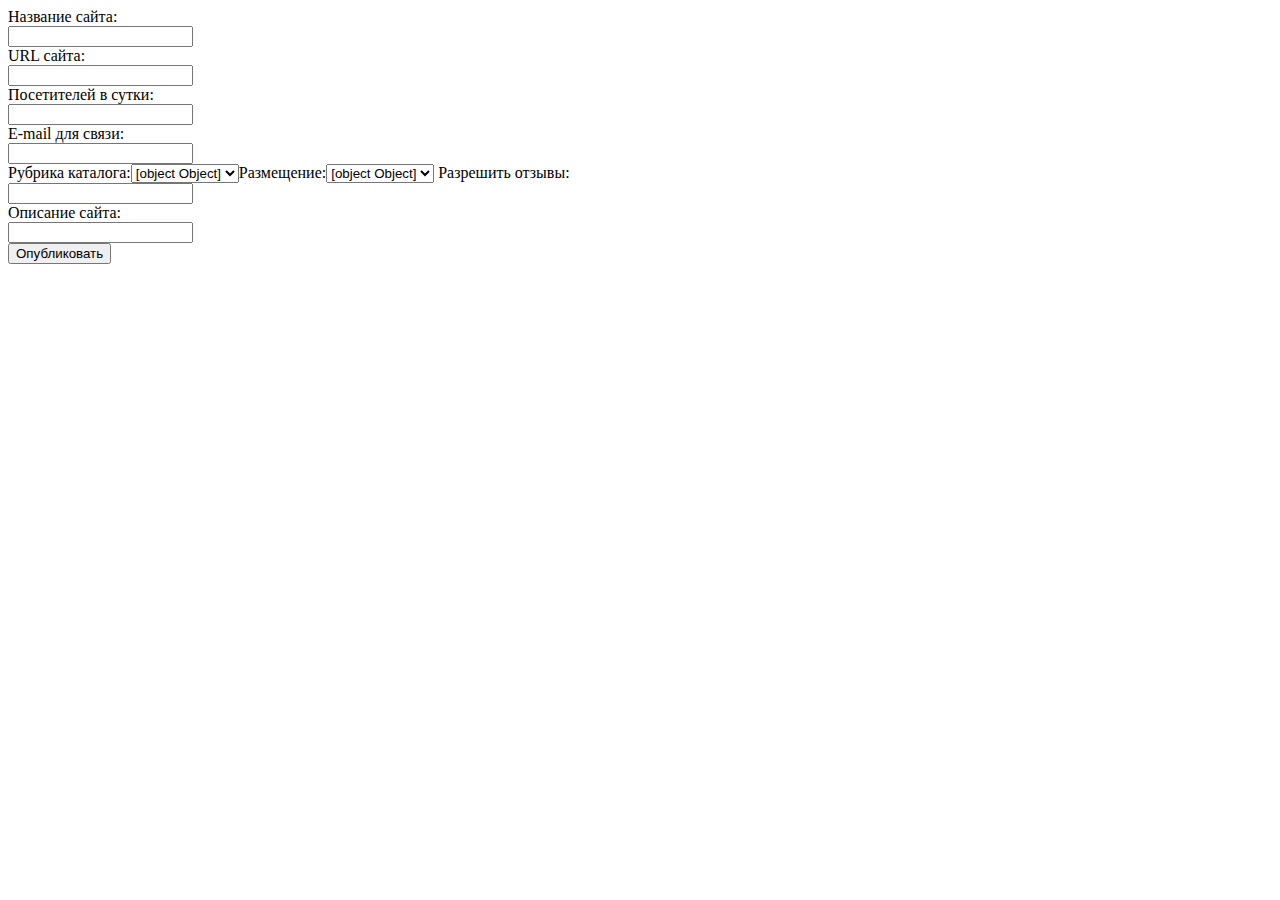
==== 23/index.html @ 5094ed39 "init: new file" ====
<!DOCTYPE html>
<html lang="en">
<head>
    <meta charset="UTF-8">
    <meta http-equiv="X-UA-Compatible" content="IE=edge">
    <meta name="viewport" content="width=device-width, initial-scale=1.0">
    <link rel="stylesheet" href="./style.css">
    <title>Document</title>
</head>
<body>
    <div class="form"><form action="https://fe.it-academy.by/TestForm.php" name="formJs" method="post">
       
    </form></div>
    <script src="./js/functioo.js"></script>
    <script src="./js/main1.js"></script>
</body>
</html>
---- 23/style.css ----
input{
    display: flex;
    align-items: flex-start;
}
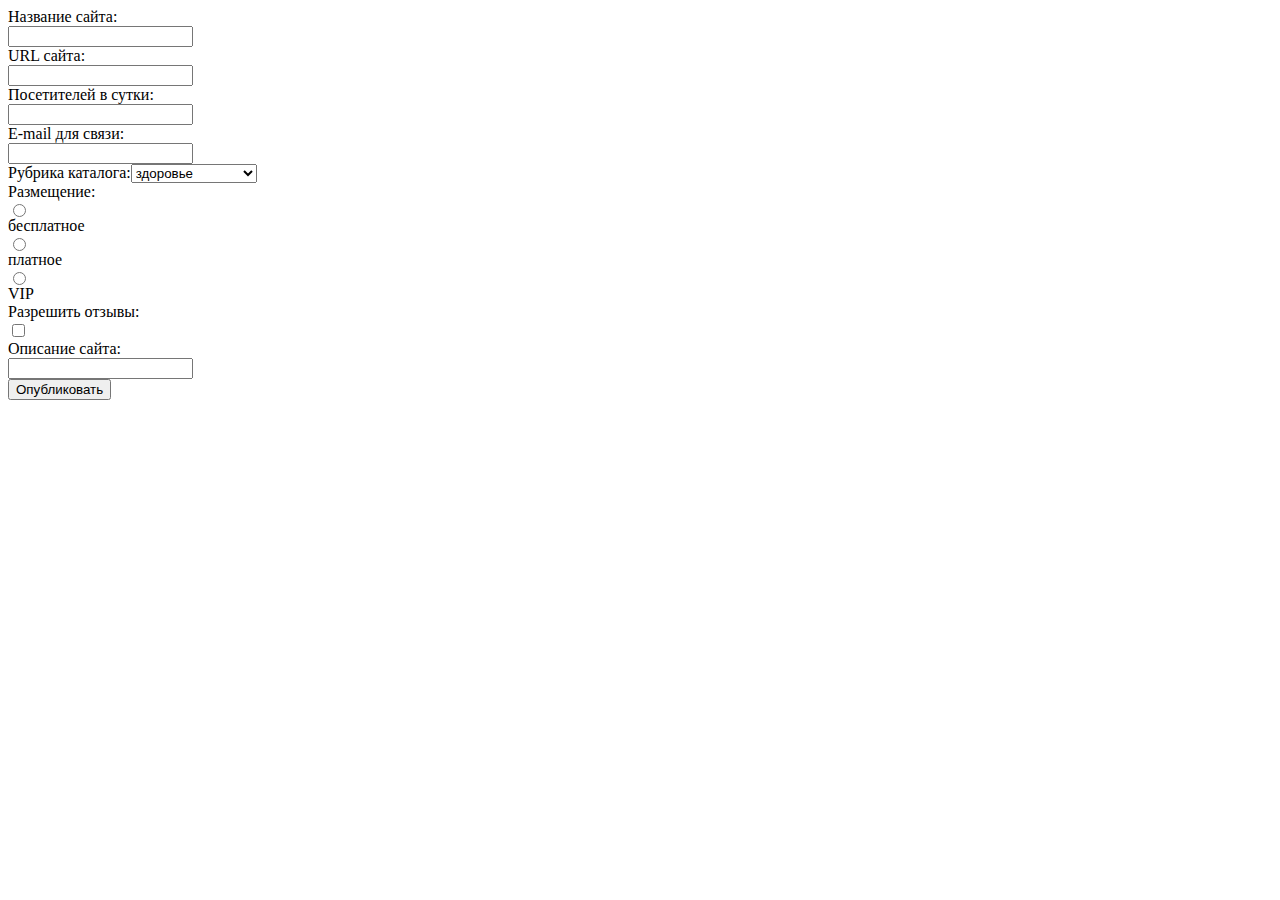
==== commit 9be528c4: "final" ====
--- a/23/index.html
+++ b/23/index.html
@@ -11,7 +11,6 @@
     <div class="form"><form action="https://fe.it-academy.by/TestForm.php" name="formJs" method="post">
        
     </form></div>
-    <script src="./js/functioo.js"></script>
     <script src="./js/main1.js"></script>
 </body>
 </html>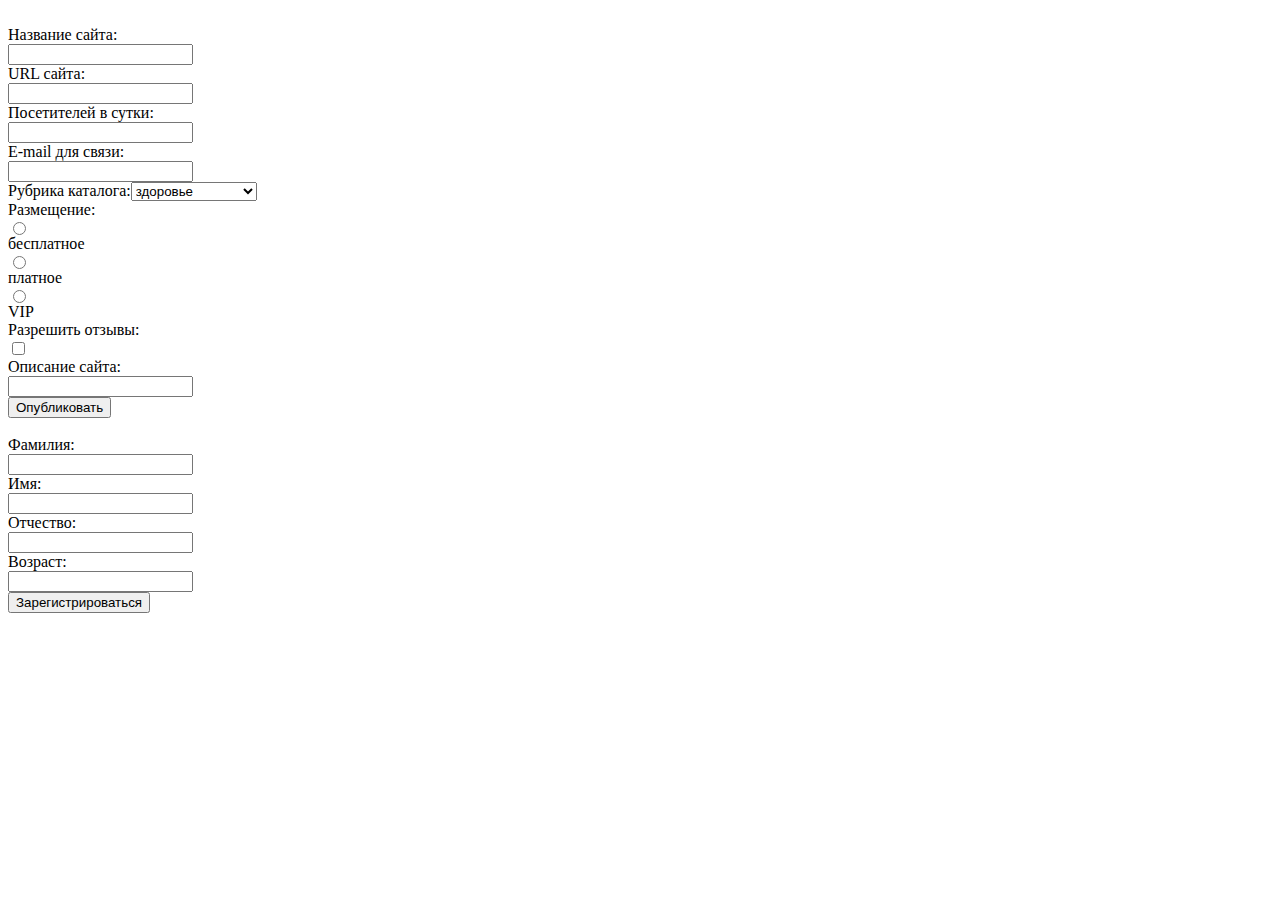
==== commit 045491f2: "Update index.html" ====
--- a/23/index.html
+++ b/23/index.html
@@ -8,9 +8,7 @@
     <title>Document</title>
 </head>
 <body>
-    <div class="form"><form action="https://fe.it-academy.by/TestForm.php" name="formJs" method="post">
-       
-    </form></div>
+   
     <script src="./js/main1.js"></script>
 </body>
-</html>+</html>
